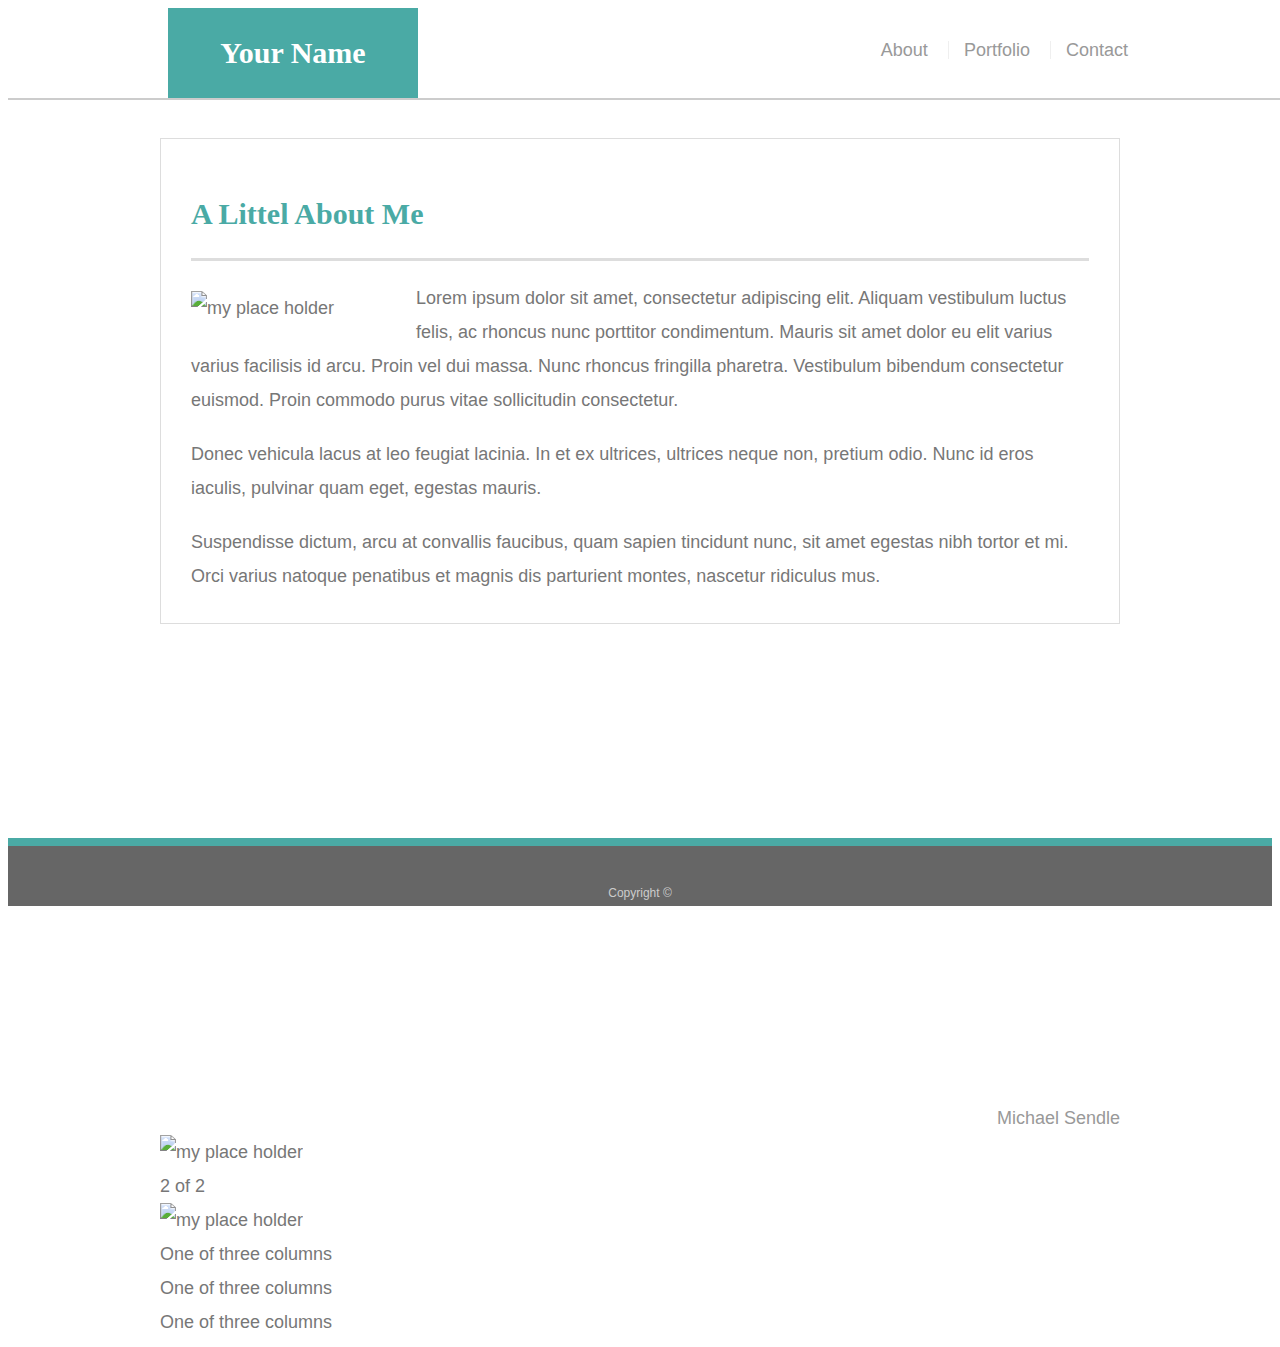
==== index.html @ cf165b5f "the setup" ====
<!DOCTYPE html>
<html lang="en">
<head>
    <meta charset="UTF-8">
    <meta name="viewport" content="width=device-width, initial-scale=1.0">
    <meta http-equiv="X-UA-Compatible" content="ie=edge">
    <link rel="stylesheet" type="text/css" href="style.css">
    <title>About | Your Name</title>
</head>
<body>
    
  <header id="masthead">
    <div class="container">
      <a href="index.html" id="logo">Your Name</a>
      <nav>
        <a href="index.html">About</a>
        <a href="portfolio.html">Portfolio</a>
        <a href="contact.html">Contact</a>
      </nav>
    </div>
  </header>

  <div id="main-container" class="container">
    <section class="main-section">
      <h1>A Littel About Me</h1>

      <img src="http://wiki.gcdn.co/images/8/8c/AnnoR120_T22SR_A22.png" class="auth-image" alt="my place holder">

      <p>Lorem ipsum dolor sit amet, consectetur adipiscing elit. Aliquam vestibulum luctus felis, ac rhoncus nunc porttitor condimentum. Mauris sit amet dolor eu elit varius varius facilisis id arcu. Proin vel dui massa. Nunc rhoncus fringilla pharetra. Vestibulum bibendum consectetur euismod. Proin commodo purus vitae sollicitudin consectetur.</p>

      <p>Donec vehicula lacus at leo feugiat lacinia. In et ex ultrices, ultrices neque non, pretium odio. Nunc id eros iaculis, pulvinar quam eget, egestas mauris.</p>

      <p>Suspendisse dictum, arcu at convallis faucibus, quam sapien tincidunt nunc, sit amet egestas nibh tortor et mi. Orci varius natoque penatibus et magnis dis parturient montes, nascetur ridiculus mus.</p>

    </section>

  </div>

  <footer>
    <div class="container">
      Copyright &copy; 
    </div>
  </footer>

<br><br><br><br><br>

    <div class="container">
        <nav class="navbar navbar-expand-lg navbar-light bg-light">
          <a class="navbar-brand" href="#">Michael Sendle</a>
        </nav>
    </div>

      <div class="container">
        <div class="row">
          <div class="col">
            <img src="http://wiki.gcdn.co/images/8/8c/AnnoR120_T22SR_A22.png" alt="my place holder" class="rounded">
          </div>
          <div class="col">
            2 of 2
          </div>
        </div>      

    <img src="http://wiki.gcdn.co/images/8/8c/AnnoR120_T22SR_A22.png" alt="my place holder" class="rounded">

     <div class="container">
      <div class="row">
        <div class="col-sm">
          One of three columns
        </div>
        <div class="col-sm">
          One of three columns
        </div>
        <div class="col-sm">
          One of three columns
        </div>
      </div>
    </div>

</body>
</html>
---- style.css ----
body {
    font-family: Arial, "Helvetica Neue", Helvetica, sans-serif;
    font-size: 18px;
    line-height: 34px;
    color: #777777;
    background: url("../images/concrete_seamless.png");
  }
  
  * {
    box-sizing: border-box;
  }
  
  /* general */
  
  .container {
    width: 100%;
    max-width: 960px;
    margin: 0 auto;
    clear: both;
  }
  
  h1,
  h2,
  h3,
  p {
    margin-bottom: 20px;
  }
  
  p:last-child {
    margin-bottom: 0;
  }
  
  h1,
  h2,
  h3 {
    font-family: Georgia, Times, "Times New Roman", serif;
    font-weight: 700;
    color: #4aaaa5;
  }
  
  h1 {
    padding-bottom: 20px;
    font-size: 30px;
    line-height: 49px;
    border-bottom: 3px solid #dddddd;
  }
  
  h2,
  h3 {
    font-size: 22px;
  }
  
  /* header */
  
  #masthead {
    position: fixed;
    z-index: 99;
    width: 100%;
    margin: 0 0 30px;
    overflow: auto;
    color: #ffffff;
    background: #ffffff;
    border-bottom: 2px solid #cccccc;
  }
  
  #logo {
    float: left;
    width: 250px;
    height: 90px;
    font-family: Georgia, Times, "Times New Roman", serif;
    font-size: 30px;
    font-weight: 700;
    line-height: 90px;
    color: #ffffff;
    text-align: center;
    text-decoration: none;
    background: #4aaaa5;
  }
  
  nav {
    float: right;
    margin-top: 25px;
  }
  
  nav a {
    display: inline-block;
    padding-left: 15px;
    margin-left: 15px;
    line-height: 18px;
    color: #999;
    text-decoration: none;
    border-left: 1px solid #efefef;
  }
  
  nav a:first-child {
    border-left: 0 none;
  }
  
  /* footer */
  
  footer {
    padding: 30px 0;
    clear: both;
    font-size: 12px;
    color: #ffffff;
    color: #cccccc;
    text-align: center;
    background: #666666;
    border-top: 8px solid #4aaaa5;
    height: 50px;
  }
  
  h3, h2 {
    padding-bottom: 20px;
    margin-bottom: 15px;
    line-height: 22px;
    border-bottom: 2px solid #eeeeee;
  }
  
  /* main */
  
  #main-container {
    padding-top: 130px;
    min-height: calc(100vh - 70px);
  }
  
  .main-section {
    float: left;
    width: 100%;
    max-width: 960px;
    padding: 30px;
    margin: 0 0 40px;
    background: #ffffff;
    border: 1px solid #dddddd;
  }
  
  /* portfolio page */
  
  .work {
    position: relative;
    float: left;
    width: 274px;
    margin: 20px 0 25px;
    overflow: auto;
  }
  
  .work:nth-child(even) {
    margin-right: 40px;
  }
  
  .work img {
    width: 100%;
    border: 0 none;
    opacity: 0.8;
  }
  
  .work h3 {
    position: absolute;
    bottom: 20px;
    width: 100%;
    padding: 15px;
    margin-bottom: 0;
    font-weight: 300;
    line-height: 30px;
    color: #ffffff;
    text-align: center;
    background: #4aaaa5;
    border-bottom: 0;
  }
  
  .auth-image {
    float: left;
    width: 200px;
    height: auto;
    margin-top: 10px;
    margin-right: 25px;
  }
  
  /* contact page */
  
  #contact-form ul {
    margin-bottom: 20px;
  }
  
  #contact-form li {
    margin-bottom: 10px;
  }
  
  label,
  input[type=text],
  input[type=email],
  textarea {
    display: block;
    width: 100%;
  }
  
  input[type=text],
  input[type=email],
  textarea {
    height: 35px;
    padding: 0 10px;
    font-size: 14px;
    border: 1px solid #dddddd;
  }
  
  textarea {
    height: 200px;
  }
  
  input[type=submit] {
    padding: 10px 30px;
    font-size: 18px;
    color: #ffffff;
    cursor: pointer;
    background: #4aaaa5;
    border: 0 none;
  }
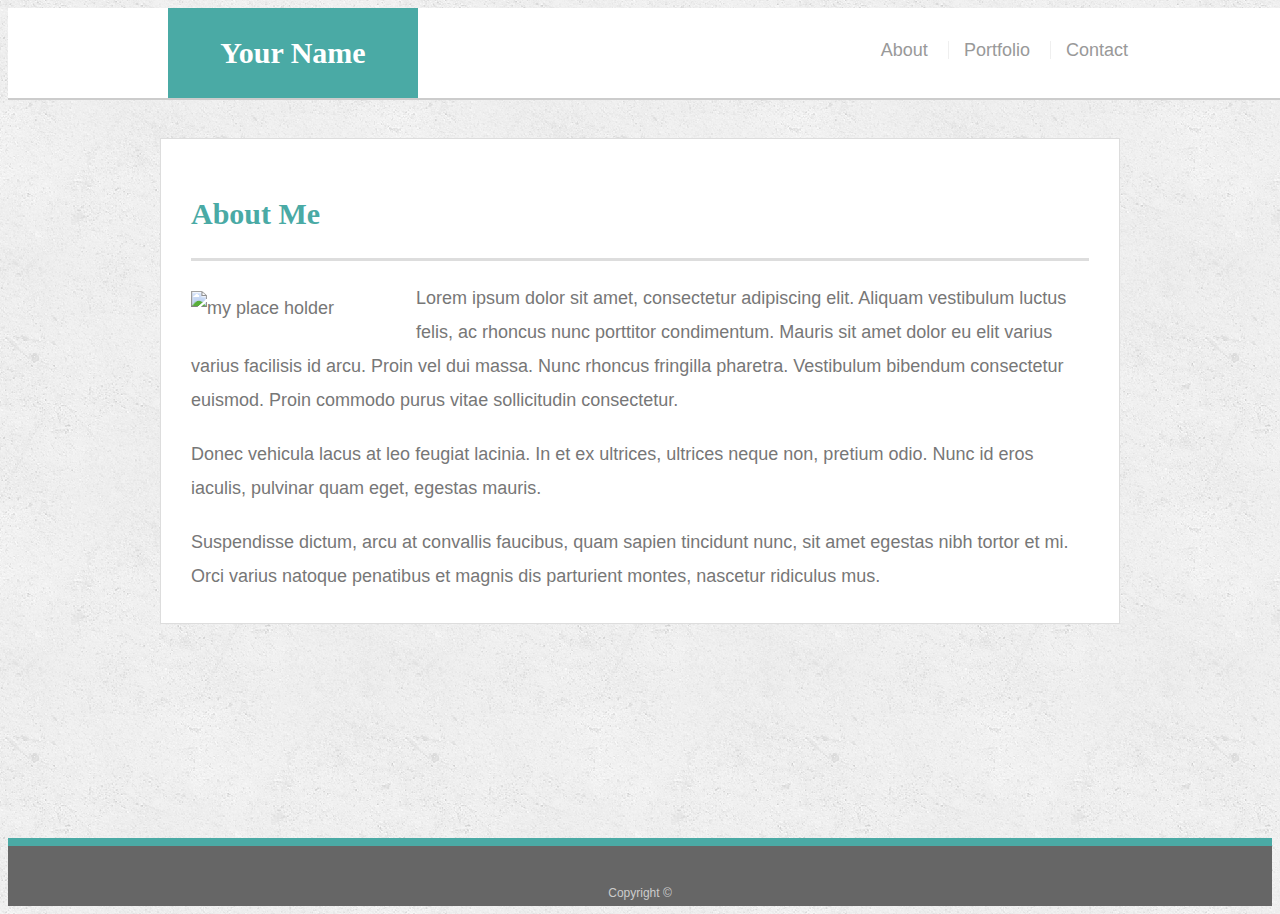
==== commit a3f7a6a0: "done" ====
--- a/index.html
+++ b/index.html
@@ -22,7 +22,7 @@
 
   <div id="main-container" class="container">
     <section class="main-section">
-      <h1>A Littel About Me</h1>
+      <h1>About Me</h1>
 
       <img src="http://wiki.gcdn.co/images/8/8c/AnnoR120_T22SR_A22.png" class="auth-image" alt="my place holder">
 
@@ -42,39 +42,5 @@
     </div>
   </footer>
 
-<br><br><br><br><br>
-
-    <div class="container">
-        <nav class="navbar navbar-expand-lg navbar-light bg-light">
-          <a class="navbar-brand" href="#">Michael Sendle</a>
-        </nav>
-    </div>
-
-      <div class="container">
-        <div class="row">
-          <div class="col">
-            <img src="http://wiki.gcdn.co/images/8/8c/AnnoR120_T22SR_A22.png" alt="my place holder" class="rounded">
-          </div>
-          <div class="col">
-            2 of 2
-          </div>
-        </div>      
-
-    <img src="http://wiki.gcdn.co/images/8/8c/AnnoR120_T22SR_A22.png" alt="my place holder" class="rounded">
-
-     <div class="container">
-      <div class="row">
-        <div class="col-sm">
-          One of three columns
-        </div>
-        <div class="col-sm">
-          One of three columns
-        </div>
-        <div class="col-sm">
-          One of three columns
-        </div>
-      </div>
-    </div>
-
 </body>
 </html>--- a/style.css
+++ b/style.css
@@ -215,4 +215,29 @@
     background: #4aaaa5;
     border: 0 none;
   }
-  +
+  @media screen and (max-width: 980px) {
+    img {
+      max-width: 100%;
+      height: auto;
+    }
+  }
+
+  @media screen and (max-width: 768px) {
+    nav { max-width: 768px;}
+    img {
+      max-width: 100%;
+      height: auto;
+    }
+  }
+
+  @media screen and (max-width: 640px) {
+    nav {
+      position: fixed;
+      max-width: 640px;
+    }
+    img {
+      max-width: 100%;
+      height: auto;
+    }
+  }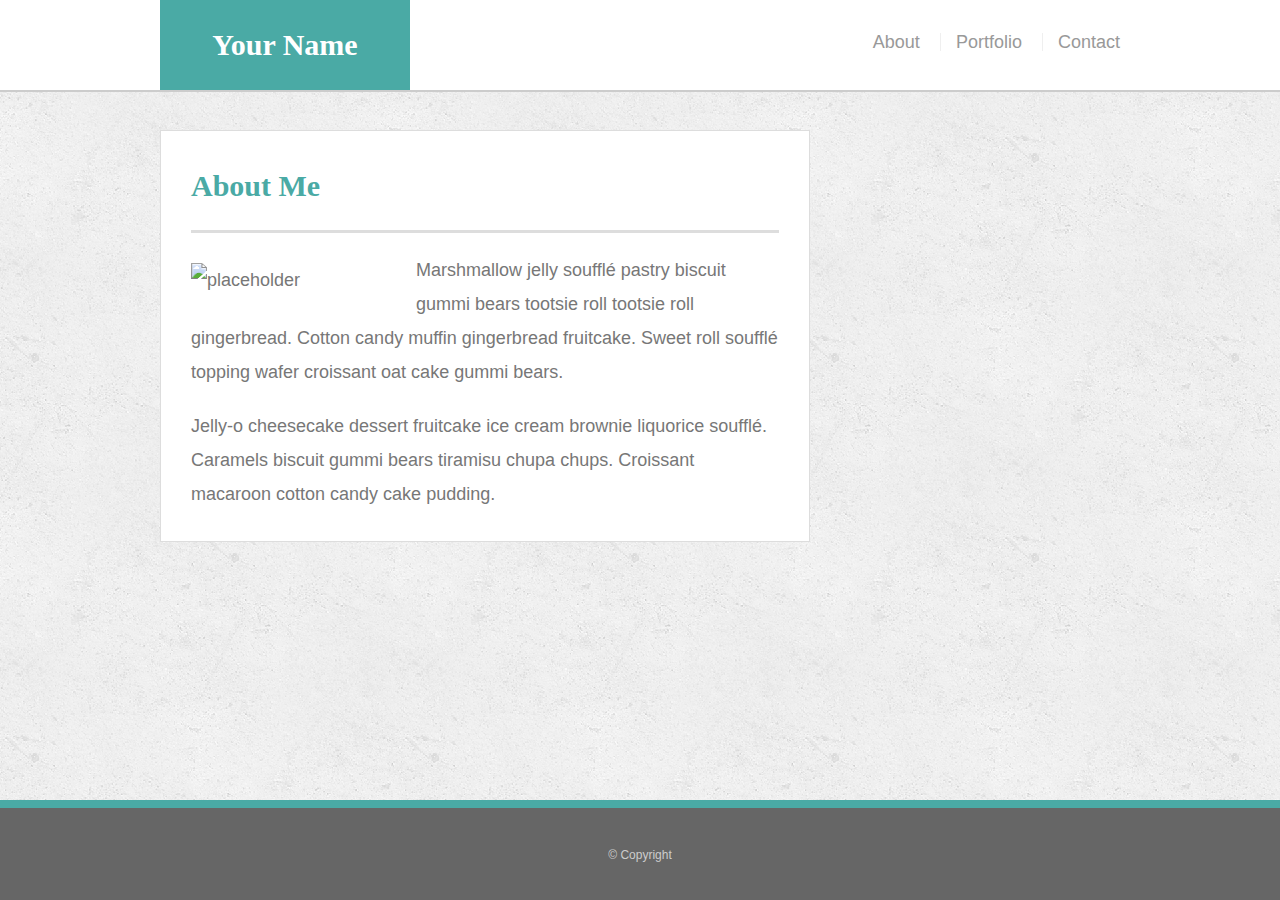
==== commit 99df0e77: "week 9 HW" ====
--- a/index.html
+++ b/index.html
@@ -1,46 +1,48 @@
-<!DOCTYPE html>
-<html lang="en">
+<!doctype html>
+<html lang="en-us">
 <head>
-    <meta charset="UTF-8">
-    <meta name="viewport" content="width=device-width, initial-scale=1.0">
-    <meta http-equiv="X-UA-Compatible" content="ie=edge">
-    <link rel="stylesheet" type="text/css" href="style.css">
-    <title>About | Your Name</title>
+  <meta charset="UTF-8">
+  <meta name="viewport" content="width=device-width, initial-scale=1.0">
+  <title>About | Your Name</title>
+  <link rel="stylesheet" type="text/css" href="style.css">
 </head>
 <body>
-    
+
+<div class="wrapper">
+
   <header id="masthead">
     <div class="container">
       <a href="index.html" id="logo">Your Name</a>
       <nav>
-        <a href="index.html">About</a>
-        <a href="portfolio.html">Portfolio</a>
-        <a href="contact.html">Contact</a>
+        <ul>
+          <li><a href="index.html">About</a></li>
+          <li><a href="portfolio.html">Portfolio</a></li>
+          <li><a href="contact.html">Contact</a></li>
+        </ul>
       </nav>
     </div>
   </header>
 
-  <div id="main-container" class="container">
+  <main class="container">
     <section class="main-section">
       <h1>About Me</h1>
 
-      <img src="http://wiki.gcdn.co/images/8/8c/AnnoR120_T22SR_A22.png" class="auth-image" alt="my place holder">
+      <img src="assets/images/cat.jpg" class="auth-image" alt="placeholder">
 
-      <p>Lorem ipsum dolor sit amet, consectetur adipiscing elit. Aliquam vestibulum luctus felis, ac rhoncus nunc porttitor condimentum. Mauris sit amet dolor eu elit varius varius facilisis id arcu. Proin vel dui massa. Nunc rhoncus fringilla pharetra. Vestibulum bibendum consectetur euismod. Proin commodo purus vitae sollicitudin consectetur.</p>
+      <p>Marshmallow jelly souffl&eacute; pastry biscuit gummi bears tootsie roll tootsie roll gingerbread. Cotton candy muffin gingerbread fruitcake. Sweet roll souffl&eacute; topping wafer croissant oat cake gummi&nbsp;bears.</p>
 
-      <p>Donec vehicula lacus at leo feugiat lacinia. In et ex ultrices, ultrices neque non, pretium odio. Nunc id eros iaculis, pulvinar quam eget, egestas mauris.</p>
-
-      <p>Suspendisse dictum, arcu at convallis faucibus, quam sapien tincidunt nunc, sit amet egestas nibh tortor et mi. Orci varius natoque penatibus et magnis dis parturient montes, nascetur ridiculus mus.</p>
+      <p>Jelly-o cheesecake dessert fruitcake ice cream brownie liquorice souffl&eacute;. Caramels biscuit gummi bears tiramisu chupa chups. Croissant macaroon cotton candy cake pudding.</p>
 
     </section>
 
-  </div>
+  </main>
+  <div class="push"></div>
+</div>
 
   <footer>
     <div class="container">
-      Copyright &copy; 
+      &copy; Copyright
     </div>
   </footer>
-
 </body>
-</html>+</html>
--- a/style.css
+++ b/style.css
@@ -1,243 +1,473 @@
+@import url("reset.css");
+
 body {
-    font-family: Arial, "Helvetica Neue", Helvetica, sans-serif;
-    font-size: 18px;
-    line-height: 34px;
-    color: #777777;
-    background: url("../images/concrete_seamless.png");
-  }
-  
-  * {
-    box-sizing: border-box;
-  }
-  
-  /* general */
-  
-  .container {
+  font-family: Arial, "Helvetica Neue", Helvetica, sans-serif;
+
+  /* Typography */
+  font-size: 18px;
+  line-height: 34px;
+  color: #777;
+
+  /* Visual */
+  background: url("../images/concrete_seamless.png");
+}
+
+* {
+  /* Box-model */
+  box-sizing: border-box;
+
+  /* Positioning */
+  margin: 0;
+}
+
+html,
+body {
+  height: 100%;
+}
+
+/* general */
+
+.wrapper {
+  height: auto !important;
+  height: 100%;
+
+  /* Box-model */
+  min-height: 100%;
+
+  /* Positioning */
+  margin: 0 auto -100px;
+}
+
+.container {
+  /* Box-model */
+  width: 100%;
+  max-width: 960px;
+
+  /* Positioning */
+  margin: 0 auto;
+  clear: both;
+}
+
+h1,
+h2,
+h3,
+p {
+  margin-bottom: 20px;
+}
+
+p:last-child {
+  margin-bottom: 0;
+}
+
+h1,
+h2,
+h3 {
+  /* Typography */
+  font-family: Georgia, Times, "Times New Roman", serif;
+  font-weight: 700;
+  color: #4aaaa5;
+}
+
+h1 {
+  /* Box-model */
+  padding-bottom: 20px;
+
+  /* Typography */
+  font-size: 30px;
+  line-height: 49px;
+
+  /* Visual */
+  border-bottom: 3px solid #ddd;
+}
+
+h2,
+h3 {
+  font-size: 22px;
+}
+
+/* header */
+
+#masthead {
+  position: fixed;
+  z-index: 99;
+
+  /* Box-model */
+  width: 100%;
+
+  /* Positioning */
+  margin: 0 0 30px;
+  overflow: auto;
+
+  /* Typography */
+  color: #fff;
+  background: #fff;
+
+  /* Visual */
+  border-bottom: 2px solid #ccc;
+}
+
+#logo {
+  float: left;
+
+  /* Box-model */
+  width: 250px;
+  height: 90px;
+
+  /* Typography */
+  font-family: Georgia, Times, "Times New Roman", serif;
+  font-size: 30px;
+  font-weight: 700;
+  line-height: 90px;
+  color: #fff;
+  text-align: center;
+  text-decoration: none;
+
+  /* Visual */
+  background: #4aaaa5;
+}
+
+nav {
+  /* Box-model */
+  float: right;
+
+  /* Positioning */
+  margin-top: 25px;
+}
+
+nav li {
+  display: inline-block;
+
+  /* Box-model */
+  padding-left: 15px;
+
+  /* Positioning */
+  margin-left: 15px;
+
+  /* Typography */
+  line-height: 18px;
+
+  /* Visual */
+  border-left: 1px solid #efefef;
+}
+
+nav a {
+  /* Typography */
+  color: #999;
+  text-decoration: none;
+}
+
+nav a:hover {
+  color: #666;
+}
+
+nav li:first-child {
+  /* Box-model */
+  padding-left: 0;
+
+  /* Positioning */
+  margin-left: 0;
+
+  /* Visual */
+  border-left: 0 none;
+}
+
+/* footer */
+
+footer,
+.push {
+  height: 100px;
+}
+
+footer {
+  /* Box-model */
+  padding: 30px 0;
+
+  /* Positioning */
+  clear: both;
+  font-size: 12px;
+
+  /* Typography */
+  color: #ccc;
+  text-align: center;
+
+  /* Visual */
+  background: #666;
+  border-top: 8px solid #4aaaa5;
+}
+
+/* sidebar */
+
+.sidebar {
+  float: right;
+  width: 100%;
+  max-width: 270px;
+
+  /* Box-model */
+  padding: 30px;
+
+  /* Positioning */
+  margin-bottom: 20px;
+  background: #fff;
+
+  /* Visual */
+  border: 1px solid #ddd;
+}
+
+h3,
+.sidebar h2 {
+  /* Box-model */
+  padding-bottom: 20px;
+
+  /* Positioning */
+  margin-bottom: 15px;
+
+  /* Typography */
+  line-height: 22px;
+
+  /* Visual */
+  border-bottom: 2px solid #eee;
+}
+
+.sidebar li {
+  /* Box-model */
+  float: left;
+  width: 62px;
+  height: 62px;
+
+  /* Positioning */
+  margin-top: 8px;
+  margin-right: 10px;
+}
+
+.sidebar img {
+  max-width: 100%;
+}
+
+.sidebar li:last-child {
+  margin-right: 0;
+}
+
+/* main */
+
+main {
+  padding-top: 130px;
+}
+
+.main-section {
+  float: left;
+  width: 100%;
+  max-width: 650px;
+
+  /* Box-model */
+  padding: 30px;
+
+  /* Positioning */
+  margin: 0 0 40px;
+  background: #fff;
+
+  /* Visual */
+  border: 1px solid #ddd;
+}
+
+/* portfolio page */
+
+.work {
+  /* Positioning */
+  position: relative;
+  float: left;
+
+  /* Box-model */
+  width: 274px;
+  margin: 20px 0 25px;
+  overflow: auto;
+}
+
+.work:nth-child(even) {
+  margin-right: 40px;
+}
+
+.work img {
+  /* Box-model */
+  width: 100%;
+
+  /* Visual */
+  border: 0 none;
+
+  /* Misc */
+  opacity: 0.8;
+}
+
+.work h3 {
+  /* Positioning */
+  position: absolute;
+  bottom: 20px;
+  width: 100%;
+
+  /* Box-model */
+  padding: 15px;
+  margin-bottom: 0;
+  font-weight: 300;
+  line-height: 30px;
+
+  /* Typography */
+
+  color: #fff;
+  text-align: center;
+  background: #4aaaa5;
+
+  /* Visual */
+  border-bottom: 0;
+}
+
+.auth-image {
+  float: left;
+
+  /* Box-model */
+  width: 200px;
+  height: auto;
+  margin-top: 10px;
+
+  /* Positioning */
+  margin-right: 25px;
+}
+
+/* contact page */
+
+#contact-form ul {
+  margin-bottom: 20px;
+}
+
+#contact-form li {
+  margin-bottom: 10px;
+}
+
+label,
+input[type=text],
+input[type=email],
+textarea {
+  /* Box-model */
+  display: block;
+  width: 100%;
+}
+
+input[type=text],
+input[type=email],
+textarea {
+  /* Box-model */
+  height: 35px;
+  padding: 0 10px;
+
+  /* Typography */
+  font-size: 14px;
+
+  /* Visual */
+  border: 1px solid #ddd;
+}
+
+textarea {
+  height: 200px;
+}
+
+input[type=submit] {
+  /* Box-model */
+  padding: 10px 30px;
+  font-size: 18px;
+
+  /* Typography */
+  color: #fff;
+
+  /* Misc */
+  cursor: pointer;
+  background: #4aaaa5;
+
+  /* Visual */
+  border: 0 none;
+
+}
+
+@media only screen and (max-width:980px) {
+  nav {
+    margin-right: 5px;
+  }
+}
+
+
+@media only screen and (max-width: 768px) {
+  .main-section,
+  .sidebar {
+    max-width: 100%;
+  }
+
+  main {
+    overflow: auto;
+  }
+
+  .work {
+    /* Box-model */
+    width: 47%;
+
+    /* Positioning */
+    margin-bottom: 10px;
+  }
+
+  .work:nth-child(even) {
+    margin-right: 0;
+  }
+
+  .work:nth-child(odd) {
+    float: right;
+  }
+
+  .auth-image {
+    width: 50%;
+  }
+
+  .sidebar {
+    margin-bottom: 40px;
+  }
+}
+
+@media only screen and (max-width: 640px){
+  #masthead {
+    /* Positioning */
+    position: static;
+    margin-bottom: 20px;
+  }
+
+  header .container {
+    padding: 0;
+  }
+
+  main.container {
+    padding-top: 0;
+  }
+
+  #logo,
+  .work,
+  .auth-image {
     width: 100%;
-    max-width: 960px;
-    margin: 0 auto;
-    clear: both;
-  }
-  
-  h1,
-  h2,
-  h3,
-  p {
-    margin-bottom: 20px;
-  }
-  
-  p:last-child {
-    margin-bottom: 0;
-  }
-  
-  h1,
-  h2,
-  h3 {
-    font-family: Georgia, Times, "Times New Roman", serif;
-    font-weight: 700;
-    color: #4aaaa5;
-  }
-  
-  h1 {
-    padding-bottom: 20px;
-    font-size: 30px;
-    line-height: 49px;
-    border-bottom: 3px solid #dddddd;
-  }
-  
-  h2,
-  h3 {
-    font-size: 22px;
-  }
-  
-  /* header */
-  
-  #masthead {
-    position: fixed;
-    z-index: 99;
+  }
+
+  nav {
+    /* Box-model */
     width: 100%;
-    margin: 0 0 30px;
-    overflow: auto;
-    color: #ffffff;
-    background: #ffffff;
-    border-bottom: 2px solid #cccccc;
-  }
-  
-  #logo {
-    float: left;
-    width: 250px;
-    height: 90px;
-    font-family: Georgia, Times, "Times New Roman", serif;
-    font-size: 30px;
-    font-weight: 700;
-    line-height: 90px;
-    color: #ffffff;
+
+    /* Positioning */
+    margin: 15px 0;
+
+    /* Typography */
     text-align: center;
-    text-decoration: none;
-    background: #4aaaa5;
-  }
-  
-  nav {
-    float: right;
-    margin-top: 25px;
-  }
-  
+  }
+
   nav a {
-    display: inline-block;
-    padding-left: 15px;
-    margin-left: 15px;
-    line-height: 18px;
-    color: #999;
-    text-decoration: none;
-    border-left: 1px solid #efefef;
-  }
-  
-  nav a:first-child {
-    border-left: 0 none;
-  }
-  
-  /* footer */
-  
-  footer {
-    padding: 30px 0;
-    clear: both;
-    font-size: 12px;
-    color: #ffffff;
-    color: #cccccc;
-    text-align: center;
-    background: #666666;
-    border-top: 8px solid #4aaaa5;
-    height: 50px;
-  }
-  
-  h3, h2 {
-    padding-bottom: 20px;
-    margin-bottom: 15px;
-    line-height: 22px;
-    border-bottom: 2px solid #eeeeee;
-  }
-  
-  /* main */
-  
-  #main-container {
-    padding-top: 130px;
-    min-height: calc(100vh - 70px);
-  }
-  
-  .main-section {
-    float: left;
-    width: 100%;
-    max-width: 960px;
-    padding: 30px;
-    margin: 0 0 40px;
-    background: #ffffff;
-    border: 1px solid #dddddd;
-  }
-  
-  /* portfolio page */
-  
-  .work {
-    position: relative;
-    float: left;
-    width: 274px;
-    margin: 20px 0 25px;
-    overflow: auto;
-  }
-  
-  .work:nth-child(even) {
-    margin-right: 40px;
-  }
-  
-  .work img {
-    width: 100%;
-    border: 0 none;
-    opacity: 0.8;
-  }
-  
-  .work h3 {
-    position: absolute;
-    bottom: 20px;
-    width: 100%;
-    padding: 15px;
-    margin-bottom: 0;
-    font-weight: 300;
-    line-height: 30px;
-    color: #ffffff;
-    text-align: center;
-    background: #4aaaa5;
-    border-bottom: 0;
-  }
-  
-  .auth-image {
-    float: left;
-    width: 200px;
-    height: auto;
-    margin-top: 10px;
-    margin-right: 25px;
-  }
-  
-  /* contact page */
-  
-  #contact-form ul {
-    margin-bottom: 20px;
-  }
-  
-  #contact-form li {
-    margin-bottom: 10px;
-  }
-  
-  label,
-  input[type=text],
-  input[type=email],
-  textarea {
-    display: block;
-    width: 100%;
-  }
-  
-  input[type=text],
-  input[type=email],
-  textarea {
-    height: 35px;
-    padding: 0 10px;
-    font-size: 14px;
-    border: 1px solid #dddddd;
-  }
-  
-  textarea {
-    height: 200px;
-  }
-  
-  input[type=submit] {
-    padding: 10px 30px;
-    font-size: 18px;
-    color: #ffffff;
-    cursor: pointer;
-    background: #4aaaa5;
-    border: 0 none;
-  }
-
-  @media screen and (max-width: 980px) {
-    img {
-      max-width: 100%;
-      height: auto;
-    }
-  }
-
-  @media screen and (max-width: 768px) {
-    nav { max-width: 768px;}
-    img {
-      max-width: 100%;
-      height: auto;
-    }
-  }
-
-  @media screen and (max-width: 640px) {
-    nav {
-      position: fixed;
-      max-width: 640px;
-    }
-    img {
-      max-width: 100%;
-      height: auto;
-    }
-  }+    /* Box-model */
+    width: 30%;
+    padding-left: 0;
+
+    /* Positioning */
+    margin-left: 0;
+  }
+}
+
+
+
